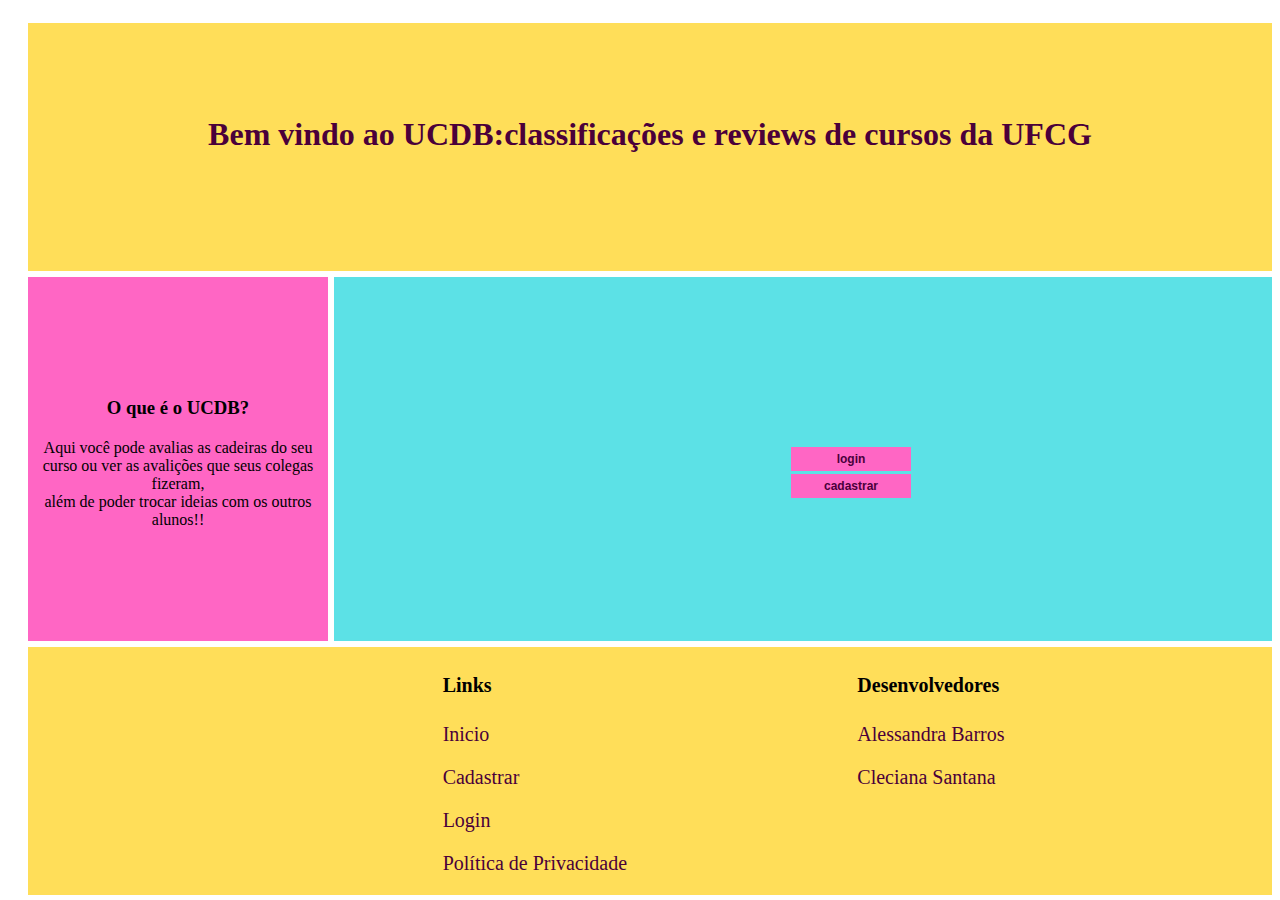
==== index.html @ 586ed7f5 "desing intermediario" ====
<!DOCTYPE html>
<html>
    <head>
        <meta charset="utf-8">
        <title> UCDB </title>
        <link rel="stylesheet">
        <style>
            body{
                display: grid;
                grid-template-columns: 1fr 4fr;
                grid-template-rows: 1fr 370px 1fr;
                justify-content: center;
                background-image: url("https://i.pinimg.com/564x/81/3f/0c/813f0c0e2bee9f2ef5796f1a83ee8303.jpg");
                background-repeat: repeat;
                text-decoration: none;
                width: 1250px;
                margin: 20px 0px 0px 25px;
            }
            header{
                align-items: center;
                justify-content: center;
                background-color: #ffde59;
                position: relative;
                margin: 3px;
                padding: 18px;
                grid-column-start: 1;
                grid-column-end: 7;
                text-align: center;
                
	            
            }
            aside{
                display: grid;
                grid-template-columns: 300px;
                grid-template-rows: 100px 30px;
                align-items: center;
                justify-content: center;
                margin: 3px;
                grid-column-start: 1;
                grid-column-end: 1;
                background-color:#ff66c4;
                text-align: center;
                font-size: 1em;
                font-family: 'Times New Roman', Times, serif;
                font-style: normal;

            }
            main{
                align-items: center;
                justify-items: center;
                justify-content: center;
                margin: 3px;
                grid-column-start: 2;
                grid-column-end: 6;
                justify-items: center;
                background-color: #5ce1e6;
                text-align: center
                
            }
            footer{
                display: grid;
                grid-template-columns: 1fr 1fr 1fr;
                margin: 3px;
                grid-column-start: 1;
                grid-column-end: 4;
                background-color: #ffde59;
            }
            .botao a {  
                font: bold 12px/24px arial, helvetica, sans-aerif;	
                padding:0px;
                text-decoration: none;
                text-align:center;	
                color:#4a003a;
                justify-items: center;
                background-color: #ff66c4;
                width:120px;  
                height:24px;	
                display:block;
                margin-left: 40%;
                margin-top: 3px;	
	        }
            main p{
                margin-top: 38px;
            }
            #logoUFCG{
                max-width:200px;
                max-height:150px;
                width: auto;
                height: auto;
                margin-top: 50px;
                margin-left: 5px;
            }
            #logoCC{
                max-width:120px;
                max-height:70px;
                width: auto;
                height: auto;
                margin-top: 80px;
                margin-left: 10px;
            }
            #img{
                display: grid;
                grid-template-columns: 10px;
                grid-template-rows: 50px 50px;
            }
            #linksRodape{
                text-decoration: none;
                grid-column-start: 2;
                grid-column-end: 3;
                font-size: 20px;
                
                
            }
            #sobre{
                text-decoration: none;
                grid-column-start: 3;
                grid-column-end: 4;
                font-size: 20px;
            }
            .decoracaoLinks{
                text-decoration:none;
                color: #4a003a;
            }
            h1{
                margin-top: 75px;
                color:#4a003a;
            }

        </style>
    </head>
    <body>
        <header>
            <h1> Bem vindo ao UCDB:classificações e reviews de cursos da UFCG</h1>
        </header>
        <aside> 

            <h3 style="margin-top: 180px">O que é o UCDB?</h3>
            <p style="margin-top: 200px"> Aqui você pode avalias as cadeiras do seu<br> curso ou ver as avalições que seus 
                colegas fizeram,<br> além de poder trocar ideias com os outros alunos!!
            </p>
        </aside>
        <main>
            <p class="botao" style="margin-top: 170px">
                <a href="login.html" title="Login" target="_blank">login</a>
                <a href="cadastrar.html" title="Cadastrar" target="_blank">cadastrar</a>
            </p>
        </main>
        
        <footer>
                <div id="img">
                        <img id="logoUFCG" src="http://labarc.ufcg.edu.br/loac/uploads/OAC/ufcg_logomarca3.svg">
                        <img id="logoCC" src="https://www.lcc.ufcg.edu.br/status/images/logo.png">
                    </div>
                    <div id="linksRodape">
                        <h4>Links</h4>
                        <p><a class="decoracaoLinks" href="index.html" title="Inicio" target="_blank"> Inicio </a></p>
                        <p><a class="decoracaoLinks"href="cadastrar.html" title="Cadastrar" target="_blank"> Cadastrar</a></p> 
                        <p><a class="decoracaoLinks"href="login.html" title="Login" target="_blank"> Login</a></p>
                        <p><a href="privacidade.html" class="decoracaoLinks" title="Provacidade" target="_blank"> Política de Privacidade</a></p> 
                    </div>
                    <div id="sobre">
                        <h4>Desenvolvedores</h4>
                        <p><a class="decoracaoLinks" href="https://twitter.com/_allebarros" title="Ale" target="_blank"> Alessandra Barros </a></p>
                        <p><a class="decoracaoLinks" href="https://www.instagram.com/cleciana.santanaa/" title="Cle" target="_blank"> Cleciana Santana </a></p>
        
                    </div>
        </footer>
    </body>
</html>
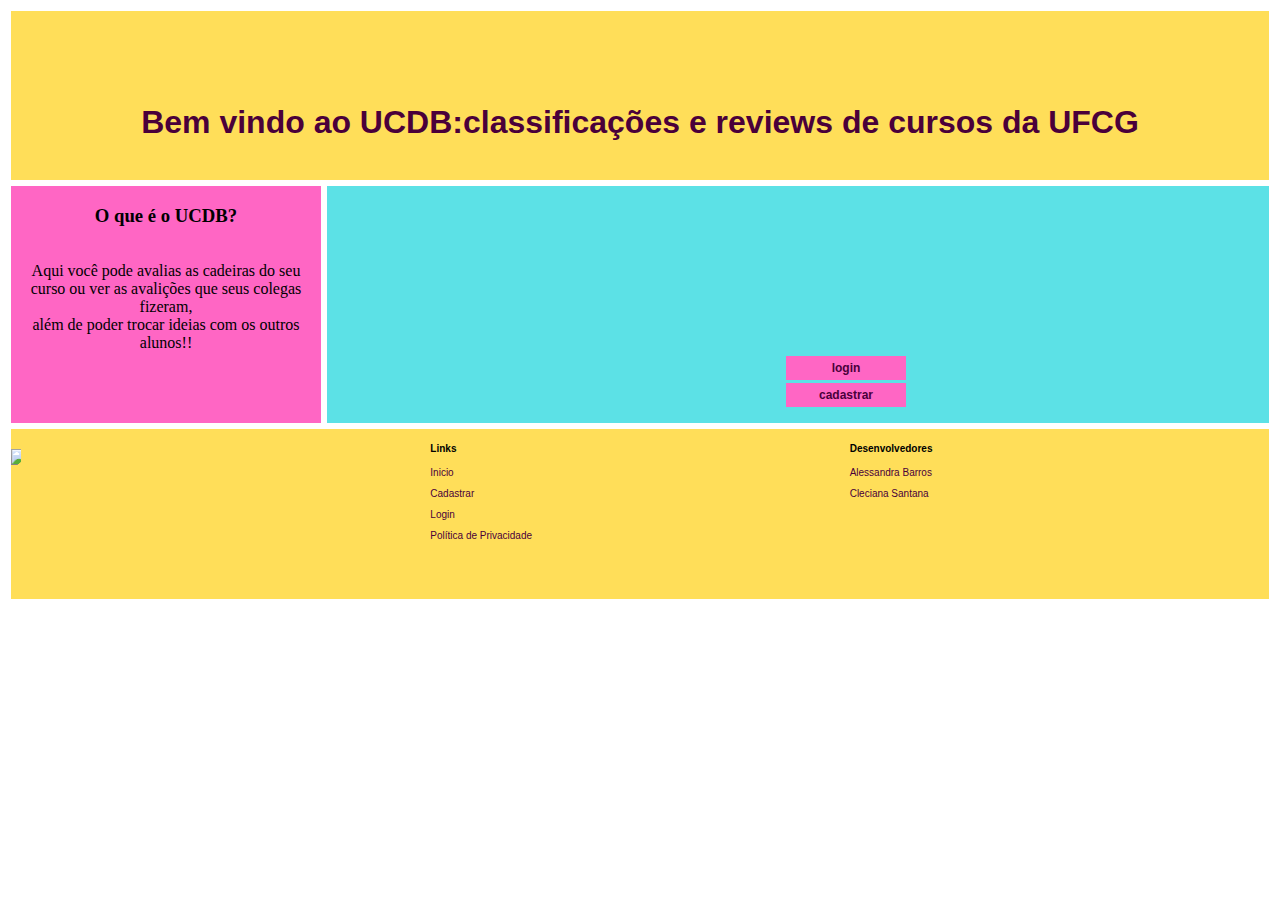
==== commit ed09a7bc: "update" ====
--- a/index.html
+++ b/index.html
@@ -5,16 +5,23 @@
         <title> UCDB </title>
         <link rel="stylesheet">
         <style>
+            html {
+                display: grid;
+                align-items: center;
+                justify-items: center;
+            }
             body{
-                display: grid;
-                grid-template-columns: 1fr 4fr;
-                grid-template-rows: 1fr 370px 1fr;
-                justify-content: center;
                 background-image: url("https://i.pinimg.com/564x/81/3f/0c/813f0c0e2bee9f2ef5796f1a83ee8303.jpg");
                 background-repeat: repeat;
                 text-decoration: none;
-                width: 1250px;
-                margin: 20px 0px 0px 25px;
+                display: grid;
+                grid-template-areas: "header header header" 
+                                     "aside main main" 
+                                     "footer footer footer";
+                grid-template-columns: 1fr 2fr 1fr;
+                grid-template-rows: 1fr auto 1fr;
+                font-family: sans-serif;
+                font-size: 16px;
             }
             header{
                 align-items: center;
@@ -24,26 +31,24 @@
                 margin: 3px;
                 padding: 18px;
                 grid-column-start: 1;
-                grid-column-end: 7;
+                grid-column-end: 5;
+                grid-row-start: 1;
+                grid-row-end: 2;
                 text-align: center;
-                
-	            
             }
             aside{
-                display: grid;
-                grid-template-columns: 300px;
-                grid-template-rows: 100px 30px;
+                grid-column-start: 1;
+                grid-column-end: 1;
+                grid-row-start: 2;
+                grid-row-end: 3;
                 align-items: center;
                 justify-content: center;
                 margin: 3px;
-                grid-column-start: 1;
-                grid-column-end: 1;
                 background-color:#ff66c4;
                 text-align: center;
                 font-size: 1em;
                 font-family: 'Times New Roman', Times, serif;
                 font-style: normal;
-
             }
             main{
                 align-items: center;
@@ -51,7 +56,7 @@
                 justify-content: center;
                 margin: 3px;
                 grid-column-start: 2;
-                grid-column-end: 6;
+                grid-column-end: 5;
                 justify-items: center;
                 background-color: #5ce1e6;
                 text-align: center
@@ -59,10 +64,11 @@
             }
             footer{
                 display: grid;
+                grid-template-areas: "div div div";
                 grid-template-columns: 1fr 1fr 1fr;
                 margin: 3px;
                 grid-column-start: 1;
-                grid-column-end: 4;
+                grid-column-end: 5;
                 background-color: #ffde59;
             }
             .botao a {  
@@ -83,19 +89,19 @@
                 margin-top: 38px;
             }
             #logoUFCG{
-                max-width:200px;
-                max-height:150px;
+                max-width: 180px;
+                max-height: 130px;
+                width: auto;
+                height: auto;
+                margin-top: 20px;
+                margin-left: 0px;
+            }
+            #logoCC{
+                max-width: 100px;
+                max-height: 50px;
                 width: auto;
                 height: auto;
                 margin-top: 50px;
-                margin-left: 5px;
-            }
-            #logoCC{
-                max-width:120px;
-                max-height:70px;
-                width: auto;
-                height: auto;
-                margin-top: 80px;
                 margin-left: 10px;
             }
             #img{
@@ -107,15 +113,13 @@
                 text-decoration: none;
                 grid-column-start: 2;
                 grid-column-end: 3;
-                font-size: 20px;
-                
-                
+                font-size: 10px;
             }
             #sobre{
                 text-decoration: none;
                 grid-column-start: 3;
                 grid-column-end: 4;
-                font-size: 20px;
+                font-size: 10px;
             }
             .decoracaoLinks{
                 text-decoration:none;
@@ -125,19 +129,27 @@
                 margin-top: 75px;
                 color:#4a003a;
             }
-
+            #lateral{
+                display: grid;
+                grid-template-areas: "h3"
+                                     "p";
+                grid-template-columns: 1fr;
+                grid-template-rows: min-content 1fr;
+            }
         </style>
     </head>
     <body>
         <header>
             <h1> Bem vindo ao UCDB:classificações e reviews de cursos da UFCG</h1>
         </header>
-        <aside> 
-
-            <h3 style="margin-top: 180px">O que é o UCDB?</h3>
-            <p style="margin-top: 200px"> Aqui você pode avalias as cadeiras do seu<br> curso ou ver as avalições que seus 
-                colegas fizeram,<br> além de poder trocar ideias com os outros alunos!!
-            </p>
+        <aside>
+            <div id="lateral">
+                <h3 >O que é o UCDB?</h3>
+                <p> Aqui você pode avalias as cadeiras do seu<br> curso ou ver as avalições que seus 
+                    colegas fizeram,<br> além de poder trocar ideias com os outros alunos!!
+                </p>
+            </div> 
+            
         </aside>
         <main>
             <p class="botao" style="margin-top: 170px">
@@ -148,22 +160,22 @@
         
         <footer>
                 <div id="img">
-                        <img id="logoUFCG" src="http://labarc.ufcg.edu.br/loac/uploads/OAC/ufcg_logomarca3.svg">
-                        <img id="logoCC" src="https://www.lcc.ufcg.edu.br/status/images/logo.png">
-                    </div>
-                    <div id="linksRodape">
-                        <h4>Links</h4>
-                        <p><a class="decoracaoLinks" href="index.html" title="Inicio" target="_blank"> Inicio </a></p>
-                        <p><a class="decoracaoLinks"href="cadastrar.html" title="Cadastrar" target="_blank"> Cadastrar</a></p> 
-                        <p><a class="decoracaoLinks"href="login.html" title="Login" target="_blank"> Login</a></p>
-                        <p><a href="privacidade.html" class="decoracaoLinks" title="Provacidade" target="_blank"> Política de Privacidade</a></p> 
-                    </div>
-                    <div id="sobre">
-                        <h4>Desenvolvedores</h4>
-                        <p><a class="decoracaoLinks" href="https://twitter.com/_allebarros" title="Ale" target="_blank"> Alessandra Barros </a></p>
-                        <p><a class="decoracaoLinks" href="https://www.instagram.com/cleciana.santanaa/" title="Cle" target="_blank"> Cleciana Santana </a></p>
+                    <img id="logoUFCG" src="http://labarc.ufcg.edu.br/loac/uploads/OAC/ufcg_logomarca3.svg">
+                    <img id="logoCC" src="https://www.lcc.ufcg.edu.br/status/images/logo.png">
+                </div>
+                <div id="linksRodape">
+                    <h4>Links</h4>
+                    <p><a class="decoracaoLinks" href="index.html" title="Inicio" target="_blank"> Inicio </a></p>
+                    <p><a class="decoracaoLinks"href="cadastrar.html" title="Cadastrar" target="_blank"> Cadastrar</a></p> 
+                    <p><a class="decoracaoLinks"href="login.html" title="Login" target="_blank"> Login</a></p>
+                    <p><a href="privacidade.html" class="decoracaoLinks" title="Provacidade" target="_blank"> Política de Privacidade</a></p> 
+                </div>
+                <div id="sobre">
+                    <h4>Desenvolvedores</h4>
+                    <p><a class="decoracaoLinks" href="https://twitter.com/_allebarros" title="Ale" target="_blank"> Alessandra Barros </a></p>
+                    <p><a class="decoracaoLinks" href="https://www.instagram.com/cleciana.santanaa/" title="Cle" target="_blank"> Cleciana Santana </a></p>
         
-                    </div>
+                </div>
         </footer>
     </body>
 </html>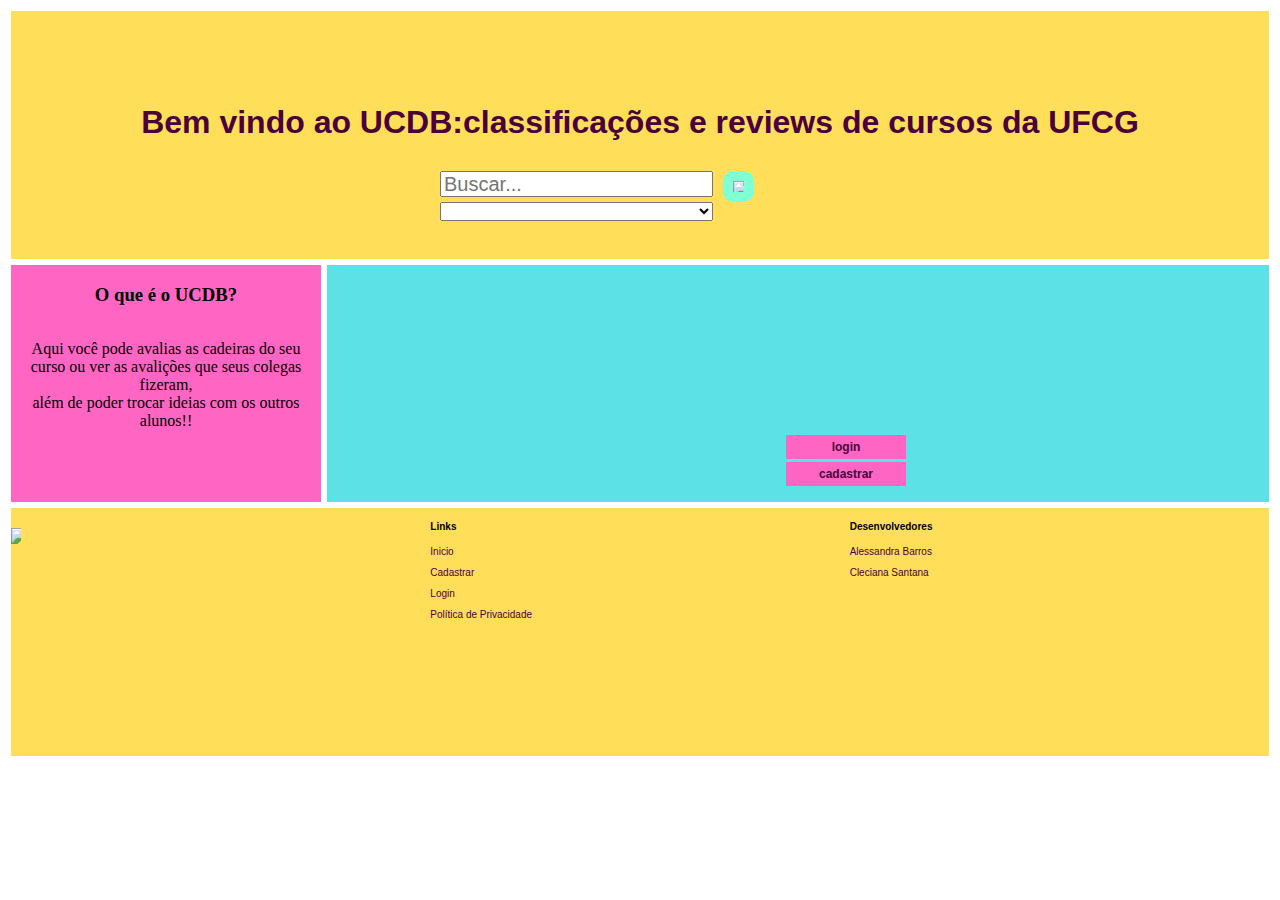
==== commit 0560e27b: "tentando aplicacao" ====
--- a/index.html
+++ b/index.html
@@ -24,16 +24,19 @@
                 font-size: 16px;
             }
             header{
-                align-items: center;
-                justify-content: center;
-                background-color: #ffde59;
-                position: relative;
-                margin: 3px;
-                padding: 18px;
                 grid-column-start: 1;
                 grid-column-end: 5;
                 grid-row-start: 1;
                 grid-row-end: 2;
+                grid-template-areas: "h3" 
+                                      "form";
+                grid-template-columns: 1fr;
+                grid-template-rows: 1fr;
+                align-items: center;
+                background-color: #ffde59;
+                position: relative;
+                margin: 3px;
+                padding: 18px;
                 text-align: center;
             }
             aside{
@@ -136,11 +139,50 @@
                 grid-template-columns: 1fr;
                 grid-template-rows: min-content 1fr;
             }
+            #pesquisa{
+                display: grid;
+                grid-template-areas: "pesquisa bnt"
+                                     "historico";
+                grid-template-columns: 1fr 1fr;
+                grid-auto-rows: 2fr 1fr;
+                width: 400px;
+                height: 40px;
+                margin: 30px auto;
+            }
+            #texto{
+                width: 350;
+                height: 20px;
+                float: left;
+                font-family: 'Arial';
+                font-size: 20px;
+            }
+            .bnt{
+                width: 11px;
+                height: 11px;
+                border-radius: 10px;
+                background-color: aquamarine;
+                padding: 10px;
+                margin-left: 10px;
+                cursor: pointer;
+
+                
+            }
+            #texto:focus{
+                border: solid 2px aquamarine;
+            }
+            #historico{
+                display: inline;
+            }
         </style>
     </head>
     <body>
         <header>
             <h1> Bem vindo ao UCDB:classificações e reviews de cursos da UFCG</h1>
+            <form id="pesquisa">
+                <input type="text" id="texto" placeholder="Buscar..."/>
+                <img class="bnt" onclick=getDisciplinas() src="https://image.flaticon.com/icons/png/512/16/16492.png" alt="Buscar..."/>
+                <select id="historico" onchange=changeFunc(value)></select>
+            </form>
         </header>
         <aside>
             <div id="lateral">
@@ -177,5 +219,6 @@
         
                 </div>
         </footer>
+        <script src="app.js"></script>
     </body>
 </html>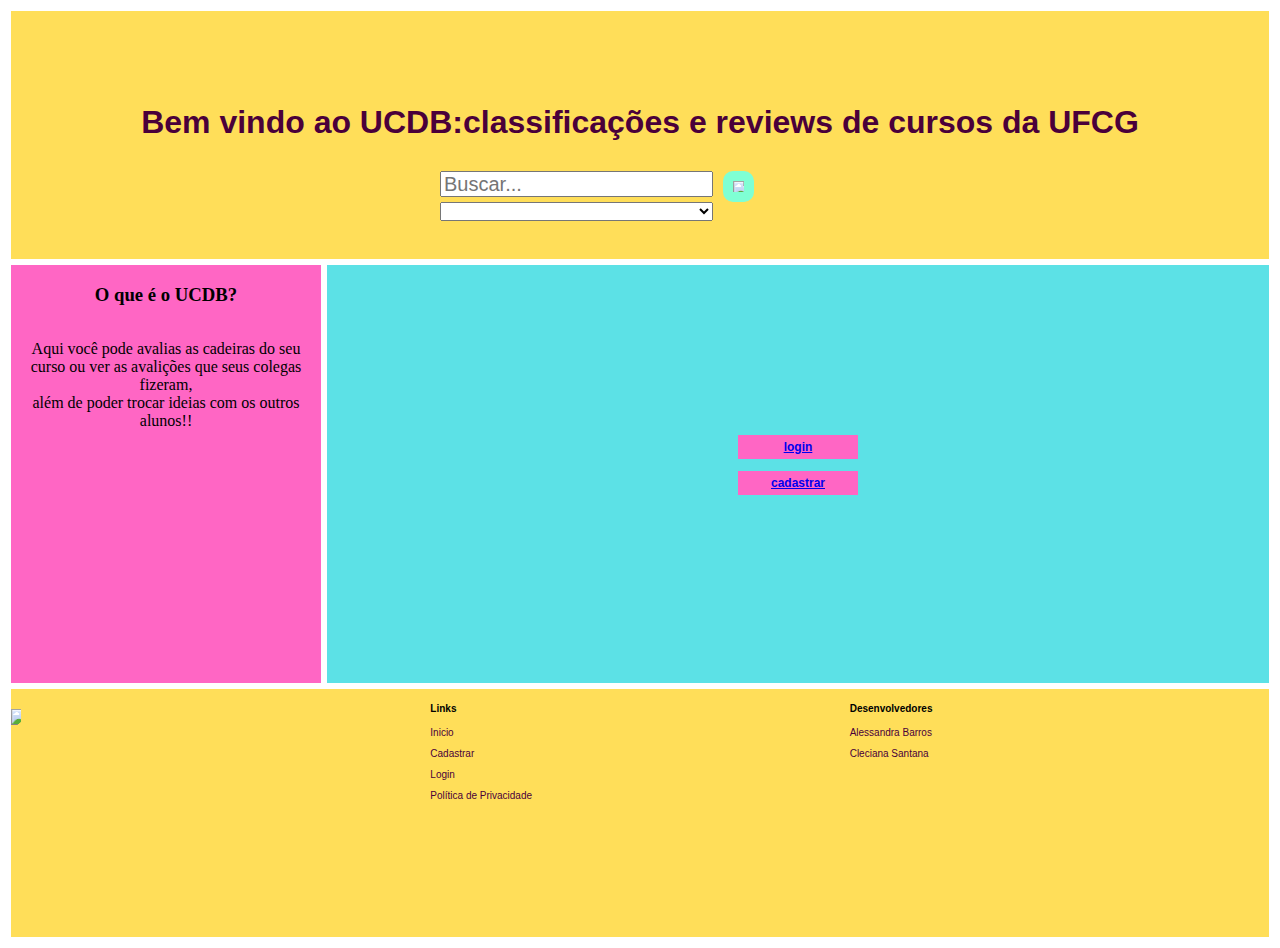
==== commit 8f7f0c13: "refatorando css" ====
--- a/index.html
+++ b/index.html
@@ -3,177 +3,11 @@
     <head>
         <meta charset="utf-8">
         <title> UCDB </title>
-        <link rel="stylesheet">
-        <style>
-            html {
-                display: grid;
-                align-items: center;
-                justify-items: center;
-            }
-            body{
-                background-image: url("https://i.pinimg.com/564x/81/3f/0c/813f0c0e2bee9f2ef5796f1a83ee8303.jpg");
-                background-repeat: repeat;
-                text-decoration: none;
-                display: grid;
-                grid-template-areas: "header header header" 
-                                     "aside main main" 
-                                     "footer footer footer";
-                grid-template-columns: 1fr 2fr 1fr;
-                grid-template-rows: 1fr auto 1fr;
-                font-family: sans-serif;
-                font-size: 16px;
-            }
-            header{
-                grid-column-start: 1;
-                grid-column-end: 5;
-                grid-row-start: 1;
-                grid-row-end: 2;
-                grid-template-areas: "h3" 
-                                      "form";
-                grid-template-columns: 1fr;
-                grid-template-rows: 1fr;
-                align-items: center;
-                background-color: #ffde59;
-                position: relative;
-                margin: 3px;
-                padding: 18px;
-                text-align: center;
-            }
-            aside{
-                grid-column-start: 1;
-                grid-column-end: 1;
-                grid-row-start: 2;
-                grid-row-end: 3;
-                align-items: center;
-                justify-content: center;
-                margin: 3px;
-                background-color:#ff66c4;
-                text-align: center;
-                font-size: 1em;
-                font-family: 'Times New Roman', Times, serif;
-                font-style: normal;
-            }
-            main{
-                align-items: center;
-                justify-items: center;
-                justify-content: center;
-                margin: 3px;
-                grid-column-start: 2;
-                grid-column-end: 5;
-                justify-items: center;
-                background-color: #5ce1e6;
-                text-align: center
-                
-            }
-            footer{
-                display: grid;
-                grid-template-areas: "div div div";
-                grid-template-columns: 1fr 1fr 1fr;
-                margin: 3px;
-                grid-column-start: 1;
-                grid-column-end: 5;
-                background-color: #ffde59;
-            }
-            .botao a {  
-                font: bold 12px/24px arial, helvetica, sans-aerif;	
-                padding:0px;
-                text-decoration: none;
-                text-align:center;	
-                color:#4a003a;
-                justify-items: center;
-                background-color: #ff66c4;
-                width:120px;  
-                height:24px;	
-                display:block;
-                margin-left: 40%;
-                margin-top: 3px;	
-	        }
-            main p{
-                margin-top: 38px;
-            }
-            #logoUFCG{
-                max-width: 180px;
-                max-height: 130px;
-                width: auto;
-                height: auto;
-                margin-top: 20px;
-                margin-left: 0px;
-            }
-            #logoCC{
-                max-width: 100px;
-                max-height: 50px;
-                width: auto;
-                height: auto;
-                margin-top: 50px;
-                margin-left: 10px;
-            }
-            #img{
-                display: grid;
-                grid-template-columns: 10px;
-                grid-template-rows: 50px 50px;
-            }
-            #linksRodape{
-                text-decoration: none;
-                grid-column-start: 2;
-                grid-column-end: 3;
-                font-size: 10px;
-            }
-            #sobre{
-                text-decoration: none;
-                grid-column-start: 3;
-                grid-column-end: 4;
-                font-size: 10px;
-            }
-            .decoracaoLinks{
-                text-decoration:none;
-                color: #4a003a;
-            }
-            h1{
-                margin-top: 75px;
-                color:#4a003a;
-            }
-            #lateral{
-                display: grid;
-                grid-template-areas: "h3"
-                                     "p";
-                grid-template-columns: 1fr;
-                grid-template-rows: min-content 1fr;
-            }
-            #pesquisa{
-                display: grid;
-                grid-template-areas: "pesquisa bnt"
-                                     "historico";
-                grid-template-columns: 1fr 1fr;
-                grid-auto-rows: 2fr 1fr;
-                width: 400px;
-                height: 40px;
-                margin: 30px auto;
-            }
-            #texto{
-                width: 350;
-                height: 20px;
-                float: left;
-                font-family: 'Arial';
-                font-size: 20px;
-            }
-            .bnt{
-                width: 11px;
-                height: 11px;
-                border-radius: 10px;
-                background-color: aquamarine;
-                padding: 10px;
-                margin-left: 10px;
-                cursor: pointer;
-
-                
-            }
-            #texto:focus{
-                border: solid 2px aquamarine;
-            }
-            #historico{
-                display: inline;
-            }
-        </style>
+        <link rel="stylesheet" href="./css/html.css">
+        <link rel="stylesheet" href="./css/home.css">
+        <link rel="stylesheet" href="./css/footer.css">
+        <link rel="stylesheet" href="./css/util.css">
+        <link rel="stylesheet" href="./css/busca.css">
     </head>
     <body>
         <header>
@@ -194,10 +28,15 @@
             
         </aside>
         <main>
-            <p class="botao" style="margin-top: 170px">
-                <a href="login.html" title="Login" target="_blank">login</a>
-                <a href="cadastrar.html" title="Cadastrar" target="_blank">cadastrar</a>
-            </p>
+            <div id="opcoes">
+                <p class="botao" style="margin-top: 170px">
+                    <a href="login.html" title="Login" target="_blank" >login</a>
+                </p>
+                <p class="botao">
+                    <a  href="cadastrar.html" title="Cadastrar" target="_blank">cadastrar</a>
+                </p>
+            </div>
+            
         </main>
         
         <footer>
@@ -219,6 +58,6 @@
         
                 </div>
         </footer>
-        <script src="app.js"></script>
+        <script src="./javascript/buscaDisciplina.js"></script>
     </body>
 </html>--- a/css/html.css
+++ b/css/html.css
@@ -0,0 +1,33 @@
+html {
+    display: grid;
+    align-items: center;
+    justify-items: center;
+}
+aside{
+    grid-area: aside;
+    grid-column-start: 1;
+    grid-column-end: 1;
+    grid-row-start: 2;
+    grid-row-end: 3;
+    align-items: center;
+    justify-content: center;
+    margin: 3px;
+    background-color:#ff66c4;
+    text-align: center;
+    font-size: 1em;
+    font-family: 'Times New Roman', Times, serif;
+    font-style: normal;
+}
+body{
+    background-image: url("https://i.pinimg.com/564x/81/3f/0c/813f0c0e2bee9f2ef5796f1a83ee8303.jpg");
+    background-repeat: repeat;
+    text-decoration: none;
+    display: grid;
+    grid-template-areas: "header header header" 
+                         "aside main main" 
+                         "footer footer footer";
+    grid-template-columns: 1fr 2fr 1fr;
+    grid-template-rows: 1fr auto 1fr;
+    font-family: sans-serif;
+    font-size: 16px;
+}
--- a/css/home.css
+++ b/css/home.css
@@ -0,0 +1,47 @@
+header{
+    grid-column-start: 1;
+    grid-column-end: 5;
+    grid-row-start: 1;
+    grid-row-end: 2;
+    grid-template-areas: "h3" 
+                          "form";
+    grid-template-columns: 1fr;
+    grid-template-rows: 1fr;
+    align-items: center;
+    background-color: #ffde59;
+    position: relative;
+    margin: 3px;
+    padding: 18px;
+    text-align: center;
+}
+main{
+    align-items: center;
+    justify-items: center;
+    justify-content: center;
+    margin: 3px;
+    grid-column-start: 2;
+    grid-column-end: 5;
+    justify-items: center;
+    background-color: #5ce1e6;
+    text-align: center
+    
+}
+#opcoes{
+    margin-left: 44%;
+    margin-right: 44%;
+    margin-bottom: 20%;
+}
+h1{
+    margin-top: 75px;
+    color:#4a003a;
+}
+#lateral{
+    display: grid;
+    grid-template-areas: "h3"
+                         "p";
+    grid-template-columns: 1fr;
+    grid-template-rows: min-content 1fr;
+}
+main p{
+    margin-top: 38px;
+}--- a/css/footer.css
+++ b/css/footer.css
@@ -0,0 +1,50 @@
+footer{
+    display: grid;
+    grid-template-columns: 1fr 1fr 1fr;
+    margin: 3px;
+    grid-column-start: 1;
+    grid-column-end: 4;
+    background-color: #ffde59;
+}
+#links{
+    display: flex;
+    justify-content:baseline;
+    margin: 5px;
+}
+#logoUFCG{
+    max-width: 180px;
+    max-height: 130px;
+    width: auto;
+    height: auto;
+    margin-top: 20px;
+    margin-left: 0px;
+}
+#logoCC{
+    max-width: 100px;
+    max-height: 50px;
+    width: auto;
+    height: auto;
+    margin-top: 50px;
+    margin-left: 10px;
+}
+#img{
+    display: grid;
+    grid-template-columns: 10px;
+    grid-template-rows: 50px 50px;
+}
+#linksRodape{
+    text-decoration: none;
+    grid-column-start: 2;
+    grid-column-end: 3;
+    font-size: 10px;
+}
+#sobre{
+    text-decoration: none;
+    grid-column-start: 3;
+    grid-column-end: 4;
+    font-size: 10px;
+}
+.decoracaoLinks{
+    text-decoration:none;
+    color: #4a003a;
+}--- a/css/util.css
+++ b/css/util.css
@@ -0,0 +1,19 @@
+.botao{  
+    font: bold 12px/24px arial, helvetica, sans-aerif;	
+    padding:0px;
+    text-decoration: none;
+    text-align:center;	
+    color:#4a003a;
+    justify-items: center;
+    background-color: #ff66c4;
+    width:120px;  
+    height:24px;	
+    display:block;
+    margin-top: 3px;	
+}
+
+.inputs{
+    margin: 2px;
+    margin-top: 5px; 
+    background-color: bisque;
+}
--- a/css/busca.css
+++ b/css/busca.css
@@ -0,0 +1,34 @@
+#pesquisa{
+    display: grid;
+    grid-template-areas: "pesquisa bnt"
+                         "historico";
+    grid-template-columns: 1fr 1fr;
+    grid-auto-rows: 2fr 1fr;
+    width: 400px;
+    height: 40px;
+    margin: 30px auto;
+}
+#texto{
+    width: 350;
+    height: 20px;
+    float: left;
+    font-family: 'Arial';
+    font-size: 20px;
+}
+.bnt{
+    width: 11px;
+    height: 11px;
+    border-radius: 10px;
+    background-color: aquamarine;
+    padding: 10px;
+    margin-left: 10px;
+    cursor: pointer;
+
+    
+}
+#texto:focus{
+    border: solid 2px aquamarine;
+}
+#historico{
+    display: inline;
+}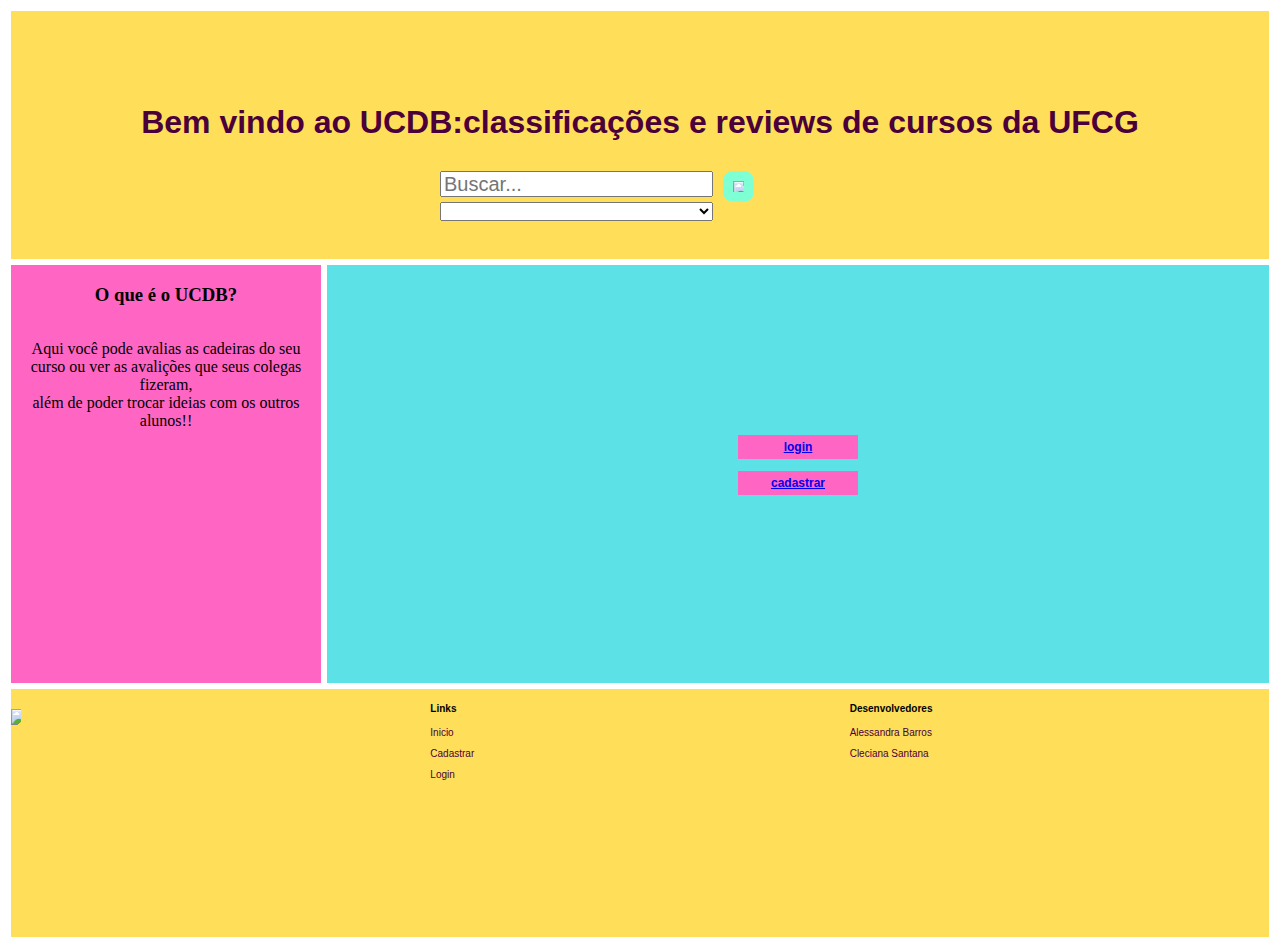
==== commit 14b906d0: "final final" ====
--- a/index.html
+++ b/index.html
@@ -4,7 +4,7 @@
         <meta charset="utf-8">
         <title> UCDB </title>
         <link rel="stylesheet" href="./css/html.css">
-        <link rel="stylesheet" href="./css/home.css">
+        <link rel="stylesheet" href="./css/index.css">
         <link rel="stylesheet" href="./css/footer.css">
         <link rel="stylesheet" href="./css/util.css">
         <link rel="stylesheet" href="./css/busca.css">
@@ -30,10 +30,10 @@
         <main>
             <div id="opcoes">
                 <p class="botao" style="margin-top: 170px">
-                    <a href="login.html" title="Login" target="_blank" >login</a>
+                    <a href="login.html" title="Login" target="_self" >login</a>
                 </p>
                 <p class="botao">
-                    <a  href="cadastrar.html" title="Cadastrar" target="_blank">cadastrar</a>
+                    <a  href="cadastrar.html" title="Cadastrar" target="_self">cadastrar</a>
                 </p>
             </div>
             
@@ -49,7 +49,7 @@
                     <p><a class="decoracaoLinks" href="index.html" title="Inicio" target="_blank"> Inicio </a></p>
                     <p><a class="decoracaoLinks"href="cadastrar.html" title="Cadastrar" target="_blank"> Cadastrar</a></p> 
                     <p><a class="decoracaoLinks"href="login.html" title="Login" target="_blank"> Login</a></p>
-                    <p><a href="privacidade.html" class="decoracaoLinks" title="Provacidade" target="_blank"> Política de Privacidade</a></p> 
+                    
                 </div>
                 <div id="sobre">
                     <h4>Desenvolvedores</h4>
--- a/css/index.css
+++ b/css/index.css
@@ -0,0 +1,47 @@
+header{
+    grid-column-start: 1;
+    grid-column-end: 5;
+    grid-row-start: 1;
+    grid-row-end: 2;
+    grid-template-areas: "h3" 
+                          "form";
+    grid-template-columns: 1fr;
+    grid-template-rows: 1fr;
+    align-items: center;
+    background-color: #ffde59;
+    position: relative;
+    margin: 3px;
+    padding: 18px;
+    text-align: center;
+}
+main{
+    align-items: center;
+    justify-items: center;
+    justify-content: center;
+    margin: 3px;
+    grid-column-start: 2;
+    grid-column-end: 5;
+    justify-items: center;
+    background-color: #5ce1e6;
+    text-align: center
+    
+}
+#opcoes{
+    margin-left: 44%;
+    margin-right: 44%;
+    margin-bottom: 20%;
+}
+h1{
+    margin-top: 75px;
+    color:#4a003a;
+}
+#lateral{
+    display: grid;
+    grid-template-areas: "h3"
+                         "p";
+    grid-template-columns: 1fr;
+    grid-template-rows: min-content 1fr;
+}
+main p{
+    margin-top: 38px;
+}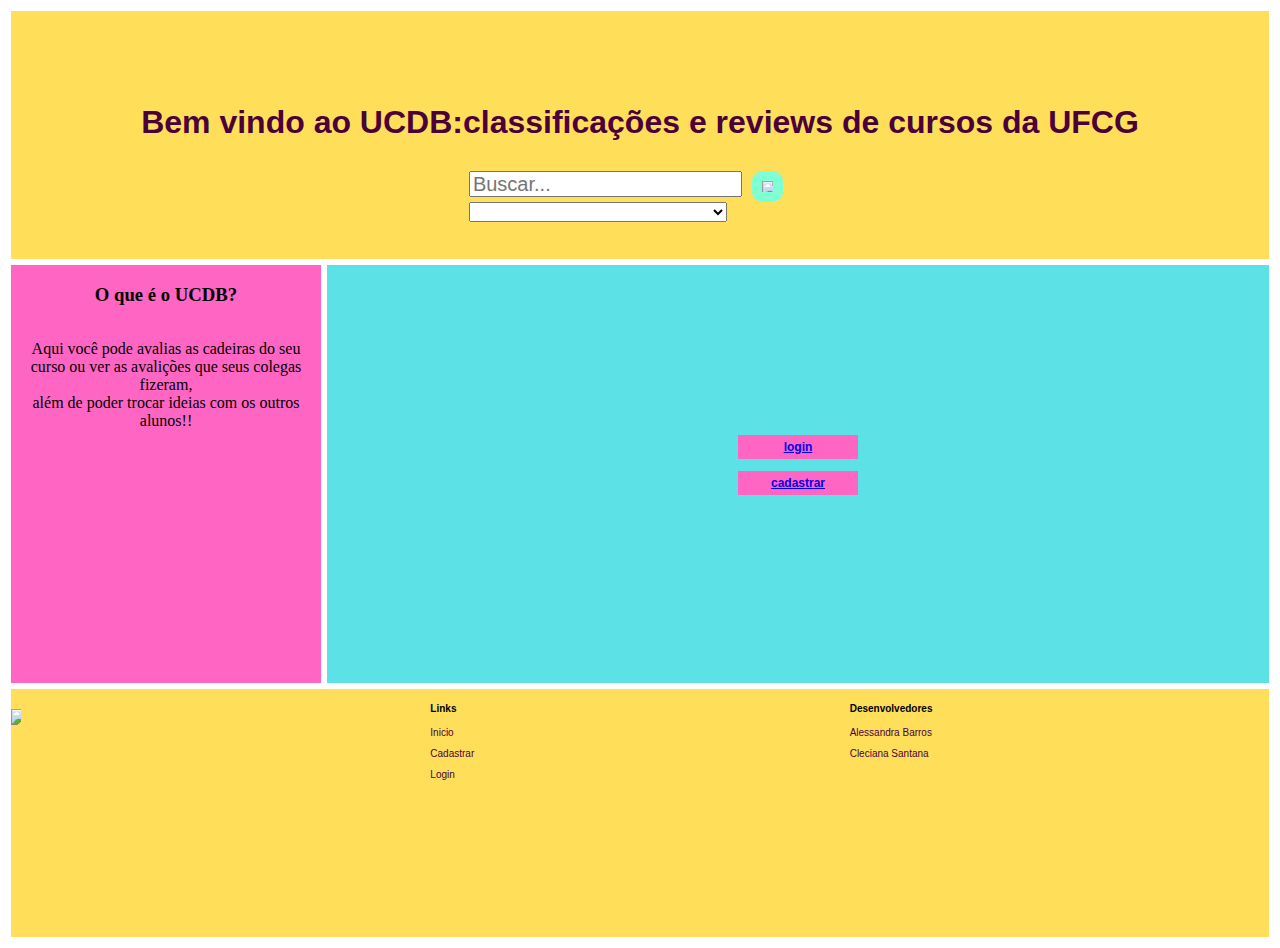
==== commit 37b0159a: "final real" ====
--- a/index.html
+++ b/index.html
@@ -7,13 +7,13 @@
         <link rel="stylesheet" href="./css/index.css">
         <link rel="stylesheet" href="./css/footer.css">
         <link rel="stylesheet" href="./css/util.css">
-        <link rel="stylesheet" href="./css/busca.css">
+        <link rel="stylesheet" href="./css/busca_v1.css">
     </head>
     <body>
         <header>
             <h1> Bem vindo ao UCDB:classificações e reviews de cursos da UFCG</h1>
-            <form id="pesquisa">
-                <input type="text" id="texto" placeholder="Buscar..."/>
+            <form id="pesquisa" style='margin-left:36%;margin-right:36%'>
+               <input type="text" id="texto" placeholder="Buscar..."/>
                 <img class="bnt" onclick=getDisciplinas() src="https://image.flaticon.com/icons/png/512/16/16492.png" alt="Buscar..."/>
                 <select id="historico" onchange=changeFunc(value)></select>
             </form>
@@ -60,4 +60,4 @@
         </footer>
         <script src="./javascript/buscaDisciplina.js"></script>
     </body>
-</html>+</html>
--- a/css/busca_v1.css
+++ b/css/busca_v1.css
@@ -0,0 +1,35 @@
+#pesquisa{
+    display:flex;
+    flex-flow:wrap;
+    width: 400px;
+    height: 40px;
+    margin: 30px auto;
+}
+#texto{
+    width: 350;
+    height: 20px;
+    float: left;
+    font-family: 'Arial';
+    font-size: 20px;
+}
+.bnt{
+    width: 11px;
+    height: 11px;
+    border-radius: 10px;
+    background-color: aquamarine;
+    padding: 10px;
+    margin-left: 10px;
+    cursor: pointer;
+
+    
+}
+#texto:focus{
+    border: solid 2px aquamarine;
+}
+#historico{
+    width:258px;
+    height:20px;
+    display:inline;
+    
+    
+}
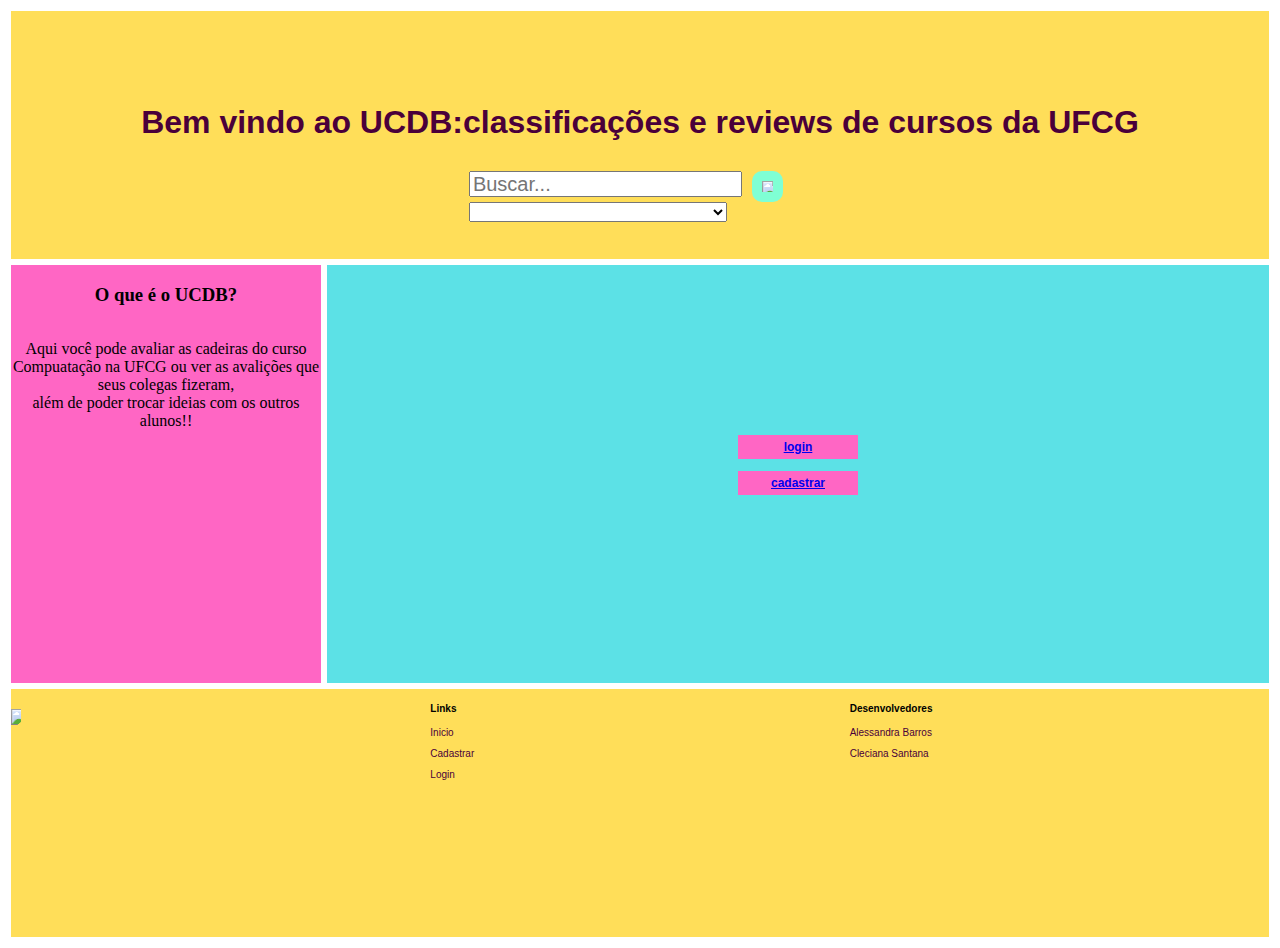
==== commit ca9ec60a: "final real" ====
--- a/index.html
+++ b/index.html
@@ -21,7 +21,7 @@
         <aside>
             <div id="lateral">
                 <h3 >O que é o UCDB?</h3>
-                <p> Aqui você pode avalias as cadeiras do seu<br> curso ou ver as avalições que seus 
+                <p> Aqui você pode avaliar as cadeiras do curso<br> Compuatação na UFCG ou ver as avalições que seus 
                     colegas fizeram,<br> além de poder trocar ideias com os outros alunos!!
                 </p>
             </div> 
